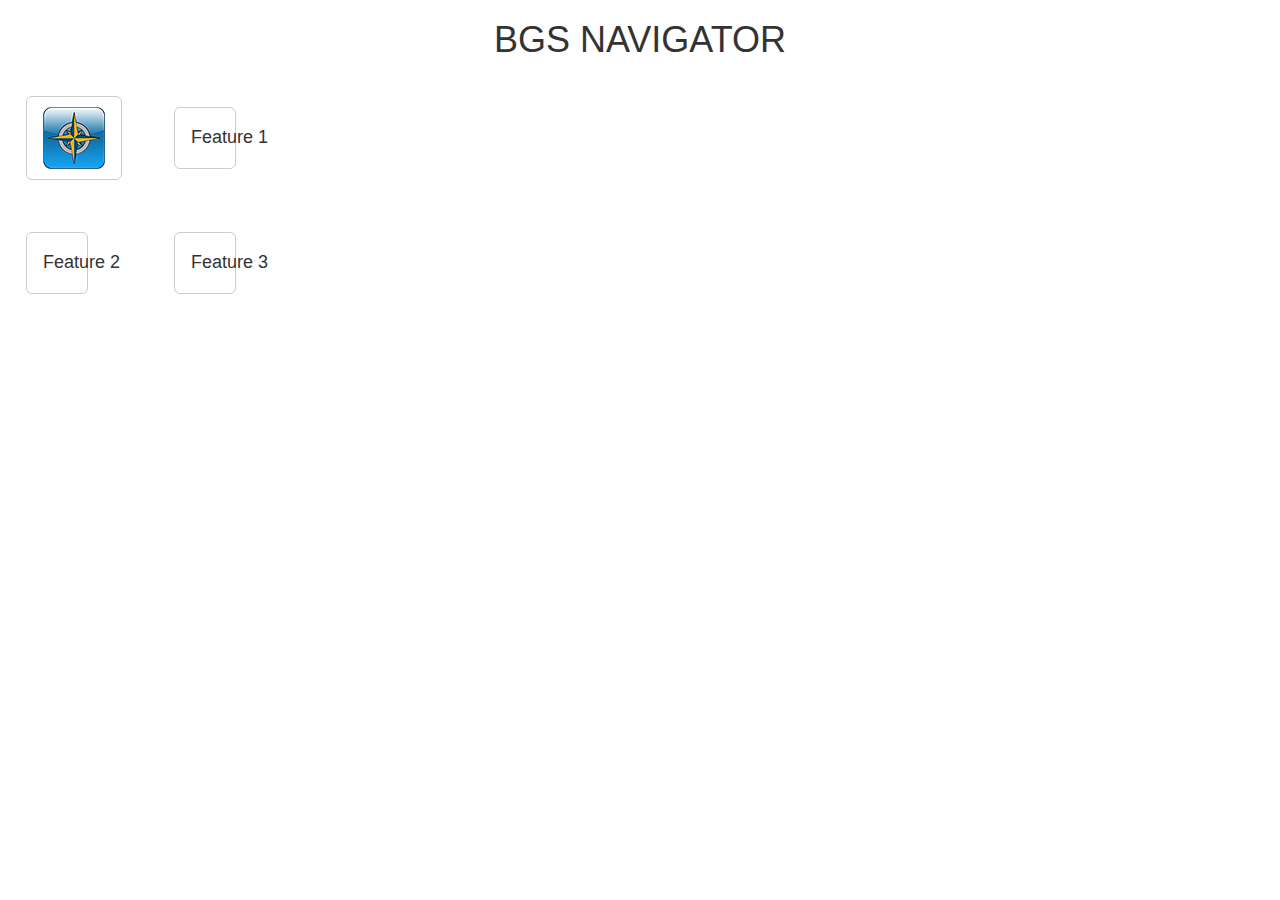
==== www/index.html @ da54497f "page size" ====
<!DOCTYPE html>
<html>
<!-- All internal JS should be done at bottom -->

   <head>
     <link href="CSS/bootstrap.css" rel="stylesheet">
	 <script src="JS/bootstrap.js"></script>
	 <script src="JS/jquery.js"></script>
	 
	 <style>
	   button.tpr{margin-top:25px; margin-left:25px; margin-right:25px; margin-bottom:25px;}
	   button.size{width=66px; height=66px;}
	 </style>
   </head>
  
   <body width ="320dp" height ="470dp"> <!--set the size of page-->
   
     <h1 class="text-center">BGS NAVIGATOR </h1>
     
	 <table align="left">
      <tr>
       <th>
	   <button type="button" onClick="myFunction()" class="btn btn-default btn-lg tpr" > <!-- when this buttons size gets defined, image disappears -->
	     <img src="IMG/bgs_nav_logo2.png" alt="Compass" class="img-rounded">
	   </button>
	   </th>
       <th>
	   <button type="button" class="btn btn-default btn-lg tpr" style="height:62px; width:62px;"> <!-- add multiple classes by adding them with a space -->
	     
	     <alt="Compass" class="img-rounded">Feature 1 <!-- This class seems to be getting ignored -->
	   </button>
	   </th>
      </tr>
      <tr>
       <td>
	   <button type="button" class="btn btn-default btn-lg tpr" style="height:62px; width:62px;>
	     <alt="Compass" class="img-rounded">Feature 2
	   </button>
	   </td>
       <td>
	   <button type="button" class="btn btn-default btn-lg tpr" style="height:62px; width:62px;> 
	     <alt="Compass" class="img-rounded">Feature 3
	   </button>
	   </td>
      </tr>
     </table>
     
     	 
   </body>

   <script>
	 function myFunction()
	 {window.alert("you clicked navigation!");}
	 </script>
	 
</html>
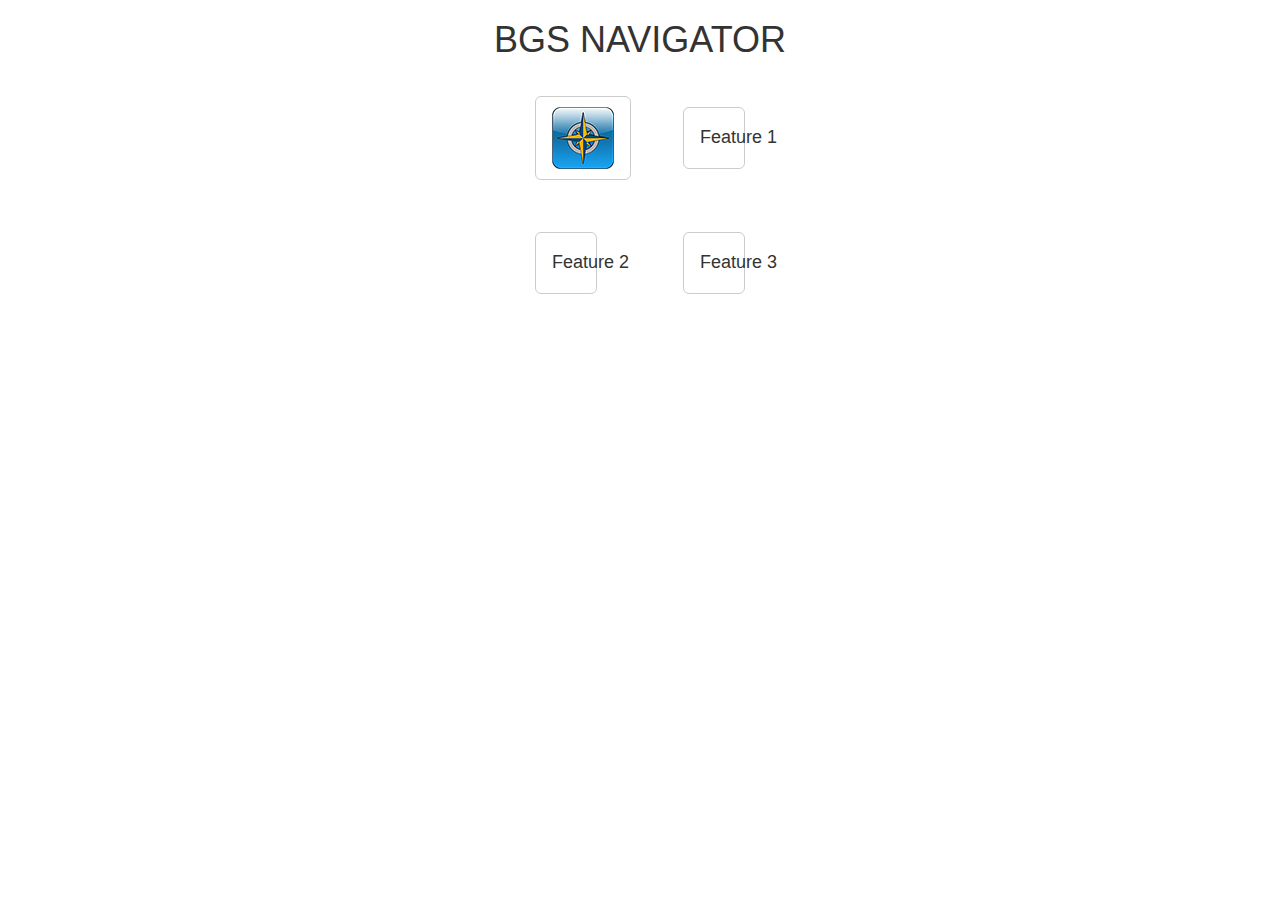
==== commit d3be918a: "ignore everything i have done" ====
--- a/www/index.html
+++ b/www/index.html
@@ -13,11 +13,11 @@
 	 </style>
    </head>
   
-   <body width ="320dp" height ="470dp"> <!--set the size of page-->
+   <body> 
    
      <h1 class="text-center">BGS NAVIGATOR </h1>
      
-	 <table align="left">
+	 <table align="center">
       <tr>
        <th>
 	   <button type="button" onClick="myFunction()" class="btn btn-default btn-lg tpr" > <!-- when this buttons size gets defined, image disappears -->
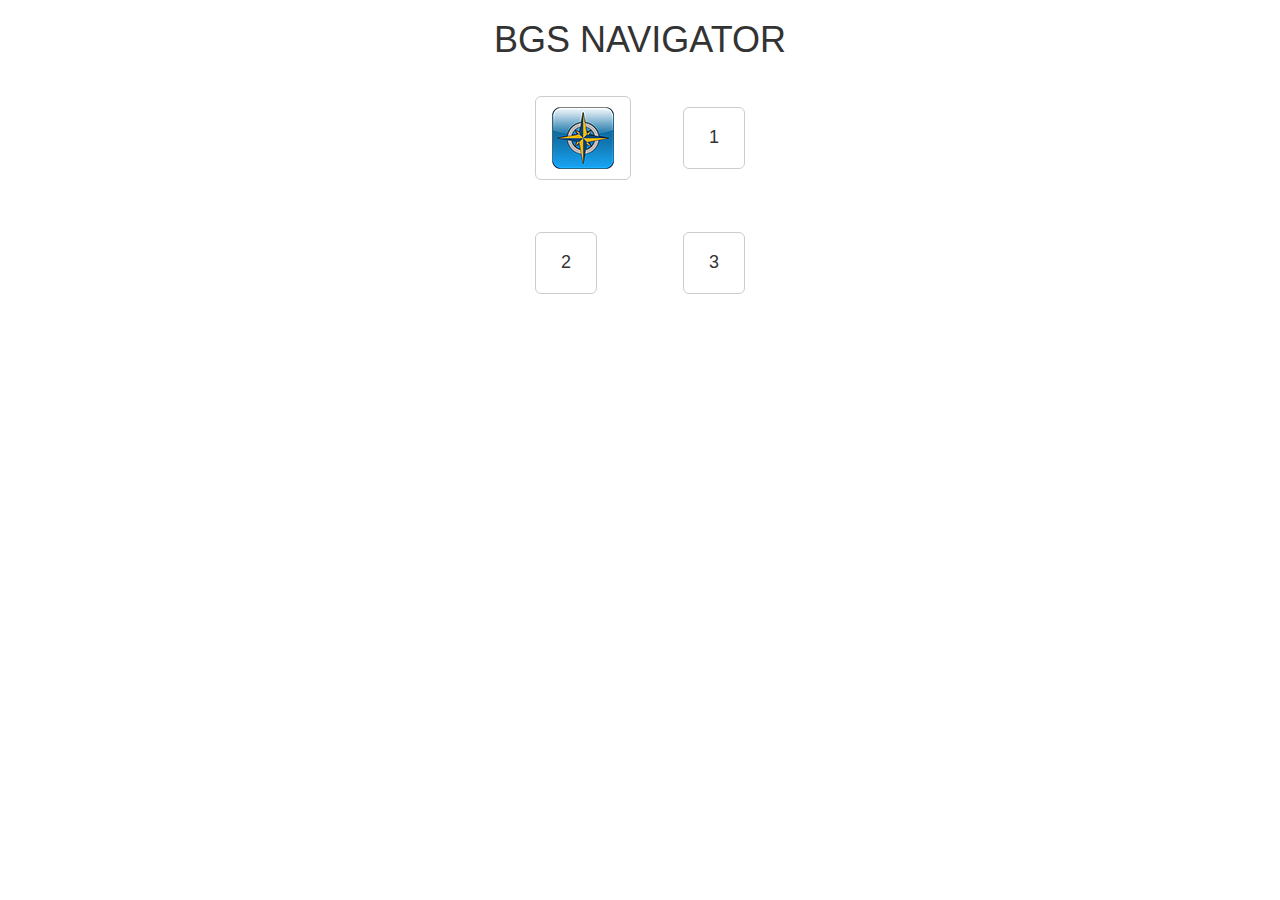
==== commit 6e33e389: "Calculator and pages navigation" ====
--- a/www/index.html
+++ b/www/index.html
@@ -4,8 +4,10 @@
 
    <head>
      <link href="CSS/bootstrap.css" rel="stylesheet">
+	 <link href="CSS/jquery-ui.css" rel="stylesheet">
 	 <script src="JS/bootstrap.js"></script>
 	 <script src="JS/jquery.js"></script>
+	 <script src="JS/jquery-ui.js"></script>
 	 
 	 <style>
 	   button.tpr{margin-top:25px; margin-left:25px; margin-right:25px; margin-bottom:25px;}
@@ -27,19 +29,20 @@
        <th>
 	   <button type="button" class="btn btn-default btn-lg tpr" style="height:62px; width:62px;"> <!-- add multiple classes by adding them with a space -->
 	     
-	     <alt="Compass" class="img-rounded">Feature 1 <!-- This class seems to be getting ignored -->
+	     <alt="Compass" class="img-rounded"> 1 <!-- This class doesnt seem to do anything -->
 	   </button>
 	   </th>
       </tr>
       <tr>
        <td>
-	   <button type="button" class="btn btn-default btn-lg tpr" style="height:62px; width:62px;>
-	     <alt="Compass" class="img-rounded">Feature 2
+	   <button type="button" class="btn btn-default btn-lg tpr" onclick="window.location='calculator.html'"
+	   style="height:62px; width:62px;> <!-- leads to calculator page -->
+	     <alt="Compass" class="img-rounded"> 2
 	   </button>
 	   </td>
        <td>
 	   <button type="button" class="btn btn-default btn-lg tpr" style="height:62px; width:62px;> 
-	     <alt="Compass" class="img-rounded">Feature 3
+	     <alt="Compass" class="img-rounded"> 3
 	   </button>
 	   </td>
       </tr>
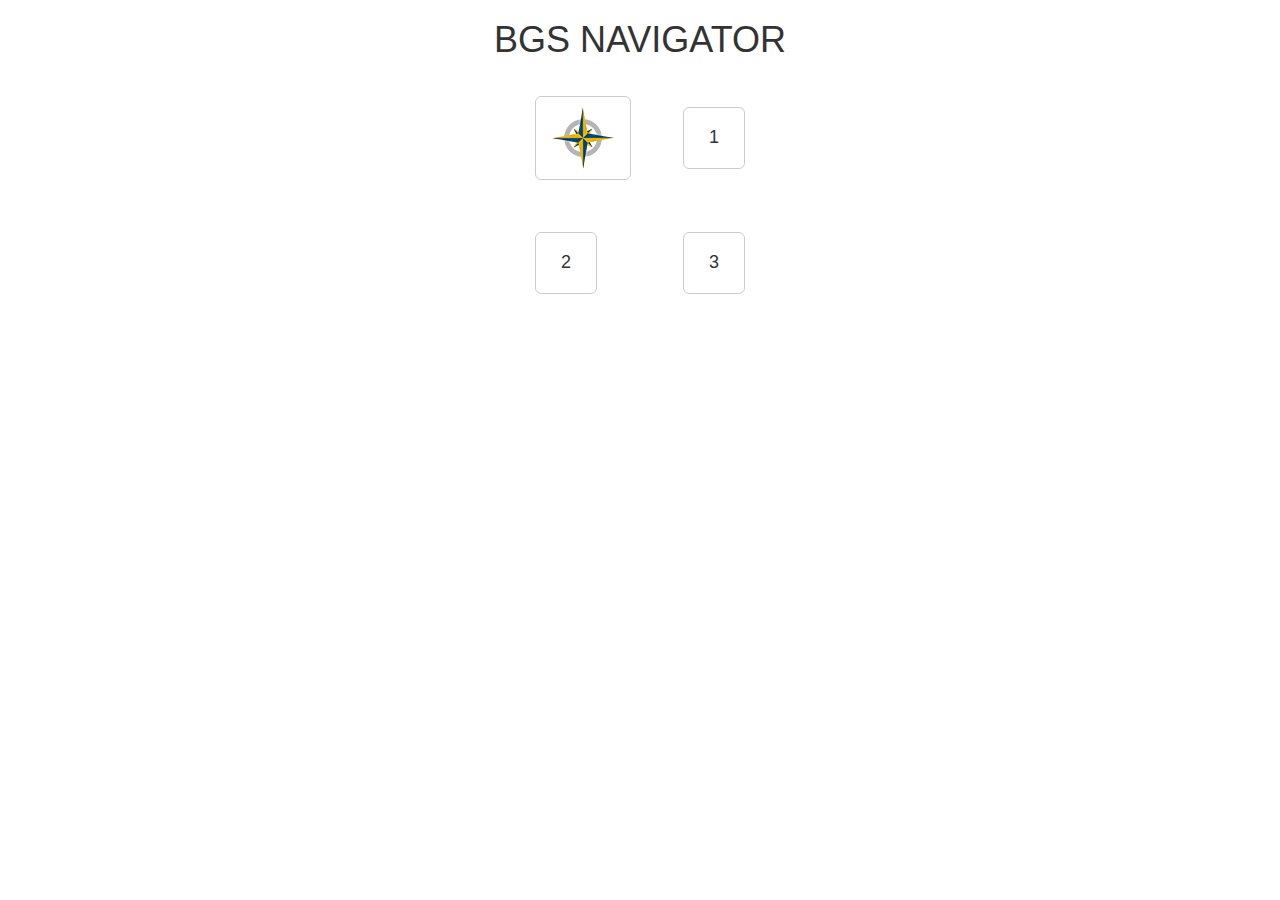
==== commit 18324076: "wrong button haarryy" ====
--- a/www/index.html
+++ b/www/index.html
@@ -23,7 +23,7 @@
       <tr>
        <th>
 	   <button type="button" onClick="myFunction()" class="btn btn-default btn-lg tpr" > <!-- when this buttons size gets defined, image disappears -->
-	     <img src="IMG/bgs_nav_logo2.png" alt="Compass" class="img-rounded">
+	     <img src="IMG/navigator_icon.png" alt="Compass" class="img-rounded">
 	   </button>
 	   </th>
        <th>
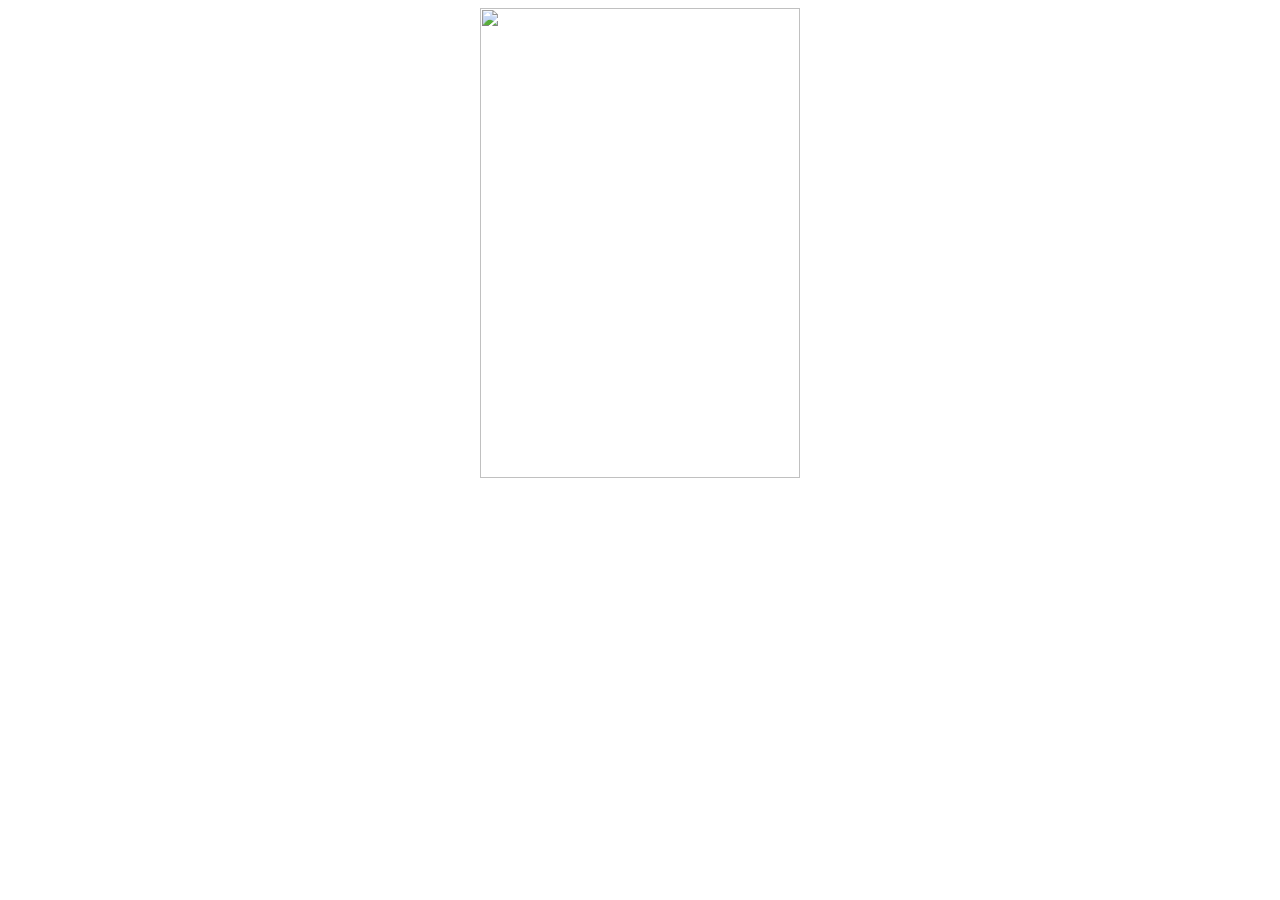
==== commit ac125839: "changed page names" ====
--- a/www/index.html
+++ b/www/index.html
@@ -1,59 +1,23 @@
-<!DOCTYPE html>
 <html>
-<!-- All internal JS should be done at bottom -->
 
-   <head>
-     <link href="CSS/bootstrap.css" rel="stylesheet">
-	 <link href="CSS/jquery-ui.css" rel="stylesheet">
-	 <script src="JS/bootstrap.js"></script>
-	 <script src="JS/jquery.js"></script>
-	 <script src="JS/jquery-ui.js"></script>
-	 
-	 <style>
-	   button.tpr{margin-top:25px; margin-left:25px; margin-right:25px; margin-bottom:25px;}
-	   button.size{width=66px; height=66px;}
-	 </style>
-   </head>
-  
-   <body> 
-   
-     <h1 class="text-center">BGS NAVIGATOR </h1>
-     
-	 <table align="center">
-      <tr>
-       <th>
-	   <button type="button" onClick="myFunction()" class="btn btn-default btn-lg tpr" > <!-- when this buttons size gets defined, image disappears -->
-	     <img src="IMG/navigator_icon.png" alt="Compass" class="img-rounded">
-	   </button>
-	   </th>
-       <th>
-	   <button type="button" class="btn btn-default btn-lg tpr" style="height:62px; width:62px;"> <!-- add multiple classes by adding them with a space -->
-	     
-	     <alt="Compass" class="img-rounded"> 1 <!-- This class doesnt seem to do anything -->
-	   </button>
-	   </th>
-      </tr>
-      <tr>
-       <td>
-	   <button type="button" class="btn btn-default btn-lg tpr" onclick="window.location='calculator.html'"
-	   style="height:62px; width:62px;> <!-- leads to calculator page -->
-	     <alt="Compass" class="img-rounded"> 2
-	   </button>
-	   </td>
-       <td>
-	   <button type="button" class="btn btn-default btn-lg tpr" style="height:62px; width:62px;> 
-	     <alt="Compass" class="img-rounded"> 3
-	   </button>
-	   </td>
-      </tr>
-     </table>
-     
-     	 
-   </body>
+<head>
+<title> BGS Navigator </title>
 
-   <script>
-	 function myFunction()
-	 {window.alert("you clicked navigation!");}
-	 </script>
-	 
+<script language="JavaScript">
+
+var time = null
+function move() {
+window.location = 'main.html'
+}
+//-->
+</script>
+</head>
+
+<body>
+<center>
+<img src="IMG/loading_screen.gif" height ="470dp" width ="320dp" 
+</center>
+<body onload="timer=setTimeout('move()',6200)">
+</body>
+
 </html>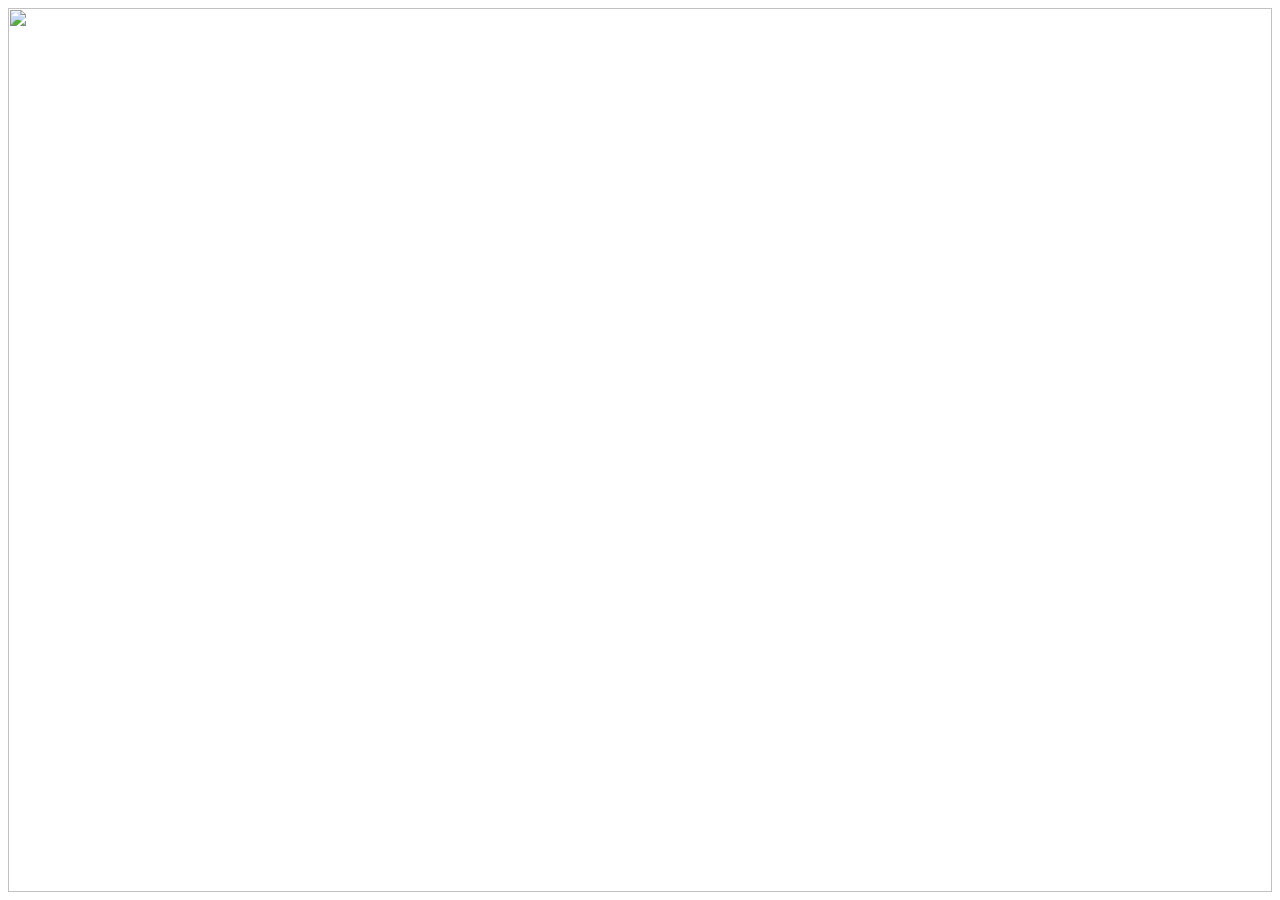
==== commit 5d674c1d: "Design Stuff" ====
--- a/www/index.html
+++ b/www/index.html
@@ -15,7 +15,7 @@
 
 <body>
 <center>
-<img src="IMG/loading_screen.gif" height ="470dp" width ="320dp" 
+<img src="IMG/loading_screen.gif" height ="100%" width ="100%" 
 </center>
 <body onload="timer=setTimeout('move()',6200)">
 </body>
